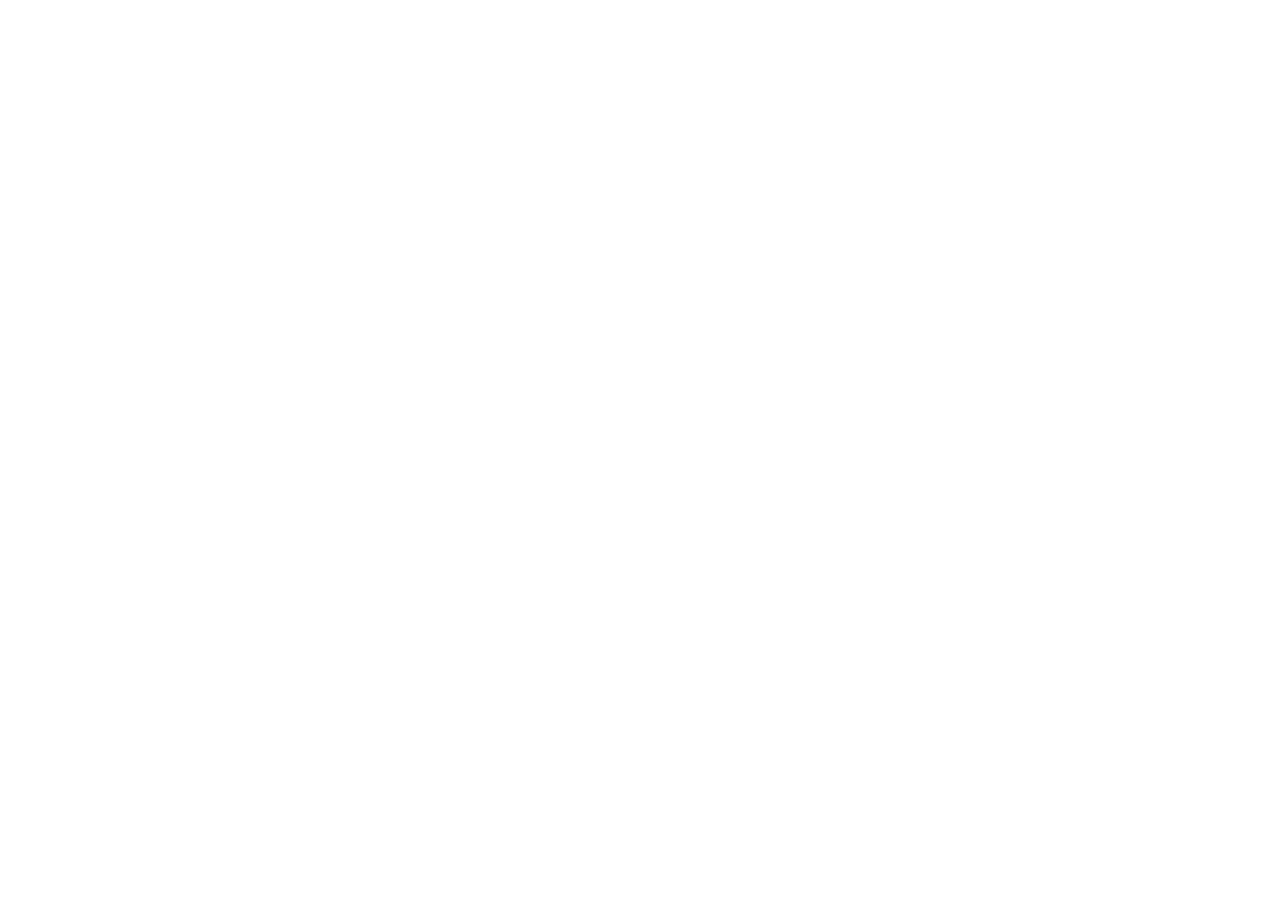
==== index.html @ 474513b6 "inital" ====
<!DOCTYPE html>
<html lang="en">
<head>
    <meta charset="UTF-8">
    <meta http-equiv="X-UA-Compatible" content="IE=edge">
    <meta name="viewport" content="width=device-width, initial-scale=1.0">
    <title>Document</title>
</head>
<body>
    
</body>
<script src="lab.js"></script>
</html>
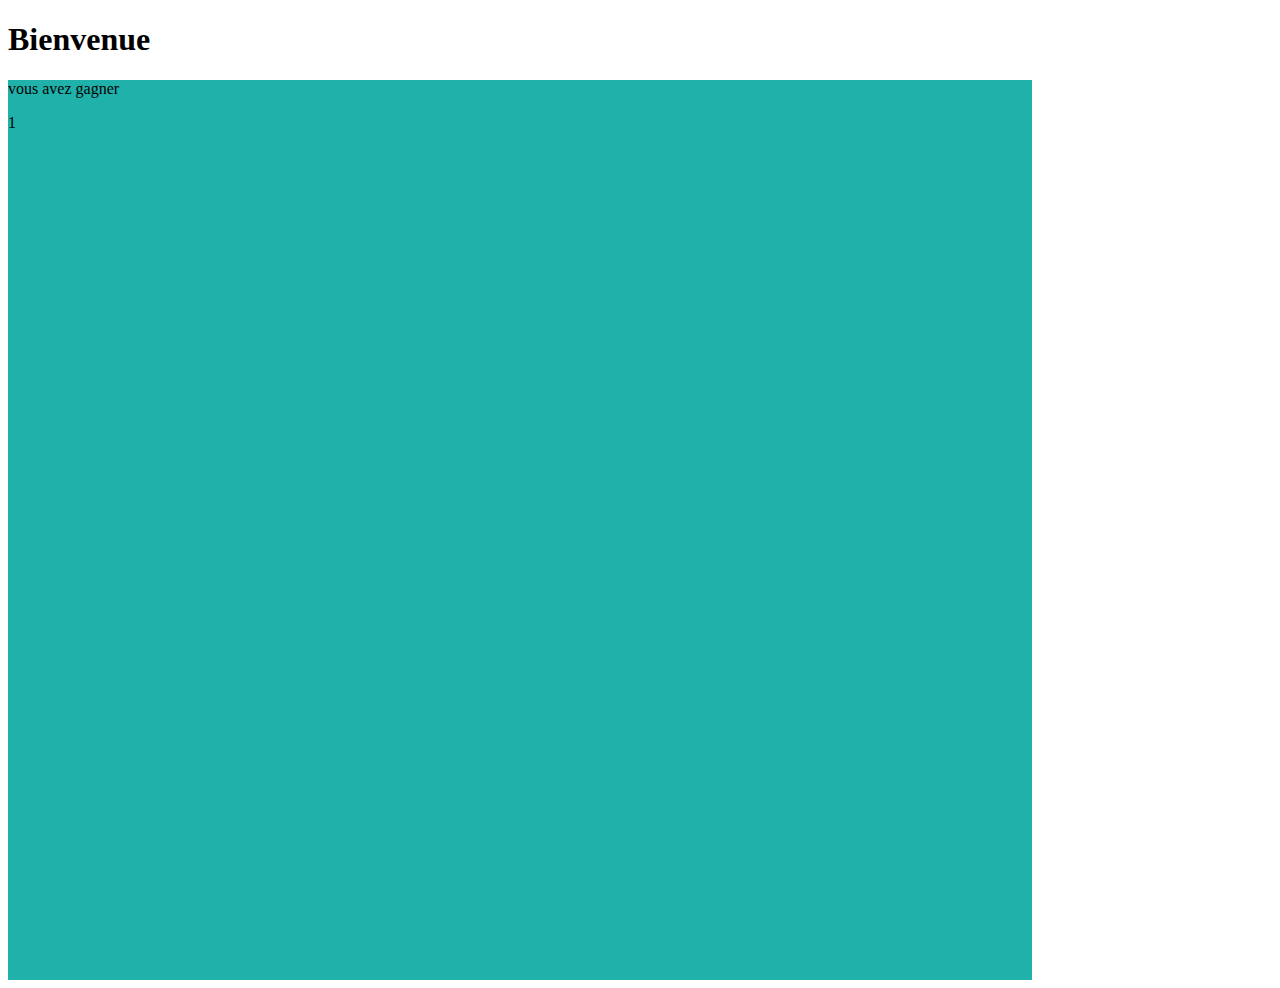
==== commit e1a2d6a7: "push_int" ====
--- a/index.html
+++ b/index.html
@@ -5,9 +5,20 @@
     <meta http-equiv="X-UA-Compatible" content="IE=edge">
     <meta name="viewport" content="width=device-width, initial-scale=1.0">
     <title>Document</title>
+    <link rel="stylesheet" href="style.css">
 </head>
 <body>
-    
+    <h1>Bienvenue</h1>
+    <div id="interface">
+        <div id="win" class="cacher">
+            <p>vous avez gagner</p>
+        </div>
+        <p id="compte"></p>
+    </div>
+
+    <script src="cyril.js"></script>
+    <script src="lea.js"></script>
+    <script src="maryline.js"></script>
+    <script src="micael.js"></script>
 </body>
-<script src="lab.js"></script>
 </html>--- a/style.css
+++ b/style.css
@@ -0,0 +1,5 @@
+#interface {
+    width: 80vw;
+    height:100vh;
+    background-color: lightseagreen;
+}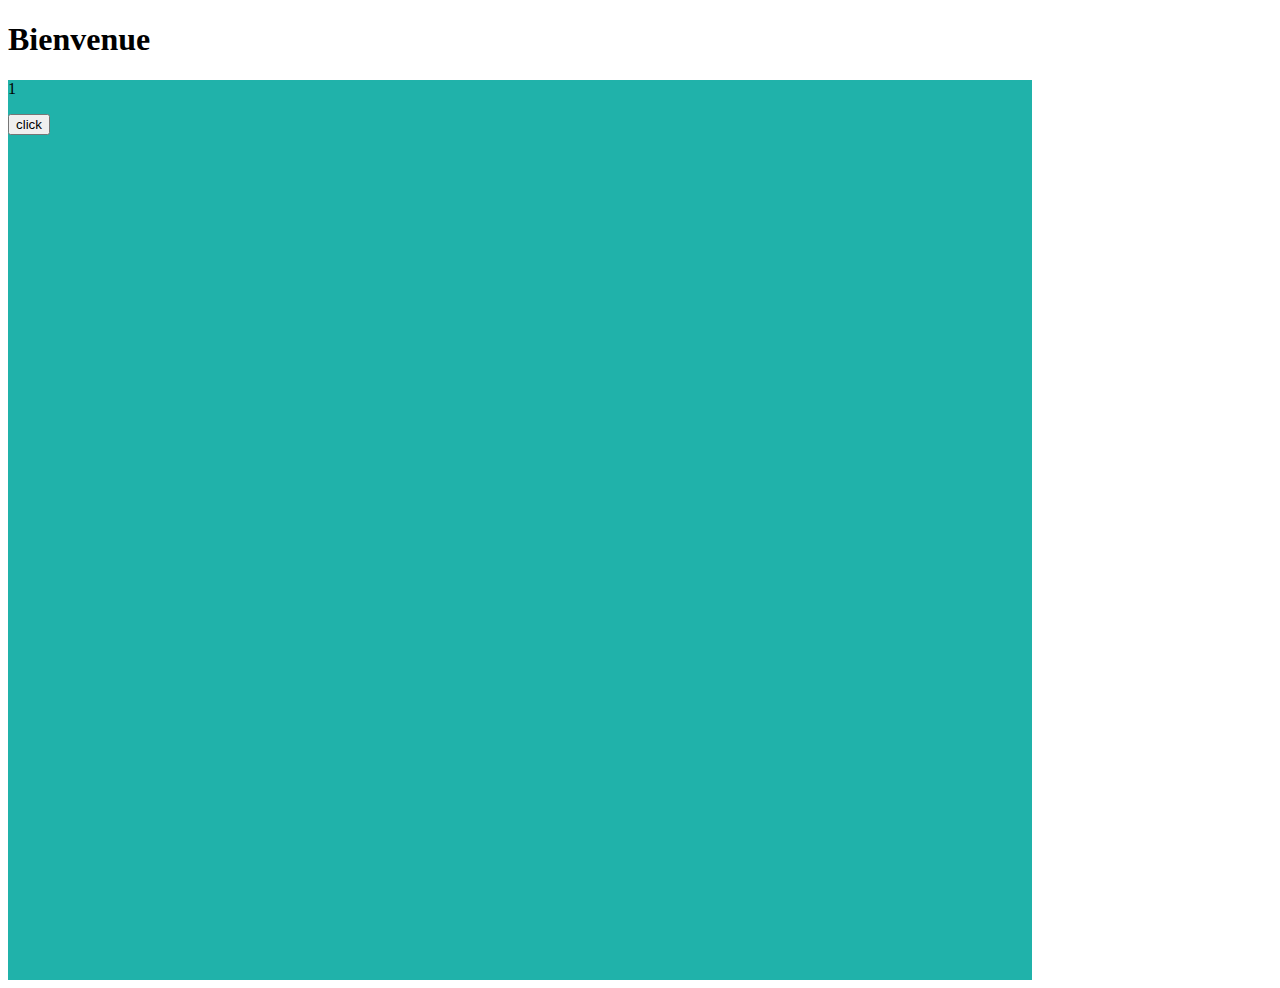
==== commit fc86f40e: "a" ====
--- a/index.html
+++ b/index.html
@@ -10,12 +10,12 @@
 <body>
     <h1>Bienvenue</h1>
     <div id="interface">
-        <div id="win" class="cacher">
-            <p>vous avez gagner</p>
-        </div>
         <p id="compte"></p>
+        <button onclick="win()">click</button>
     </div>
-
+    <div id="divWin">
+        <p>vous avez gagné \o/</p>
+    </div>
     <script src="cyril.js"></script>
     <script src="lea.js"></script>
     <script src="maryline.js"></script>
--- a/style.css
+++ b/style.css
@@ -2,4 +2,20 @@
     width: 80vw;
     height:100vh;
     background-color: lightseagreen;
+}
+
+#divWin{
+background-color: aliceblue;
+border: 5px solid black;
+top: 200px;
+left: -600px;
+position: fixed;
+width: 500px;
+height: 650px;
+z-index: 1;
+margin: auto;
+transition: 1s;
+}
+#divWin.pasCacher{
+    left: 8px;
 }